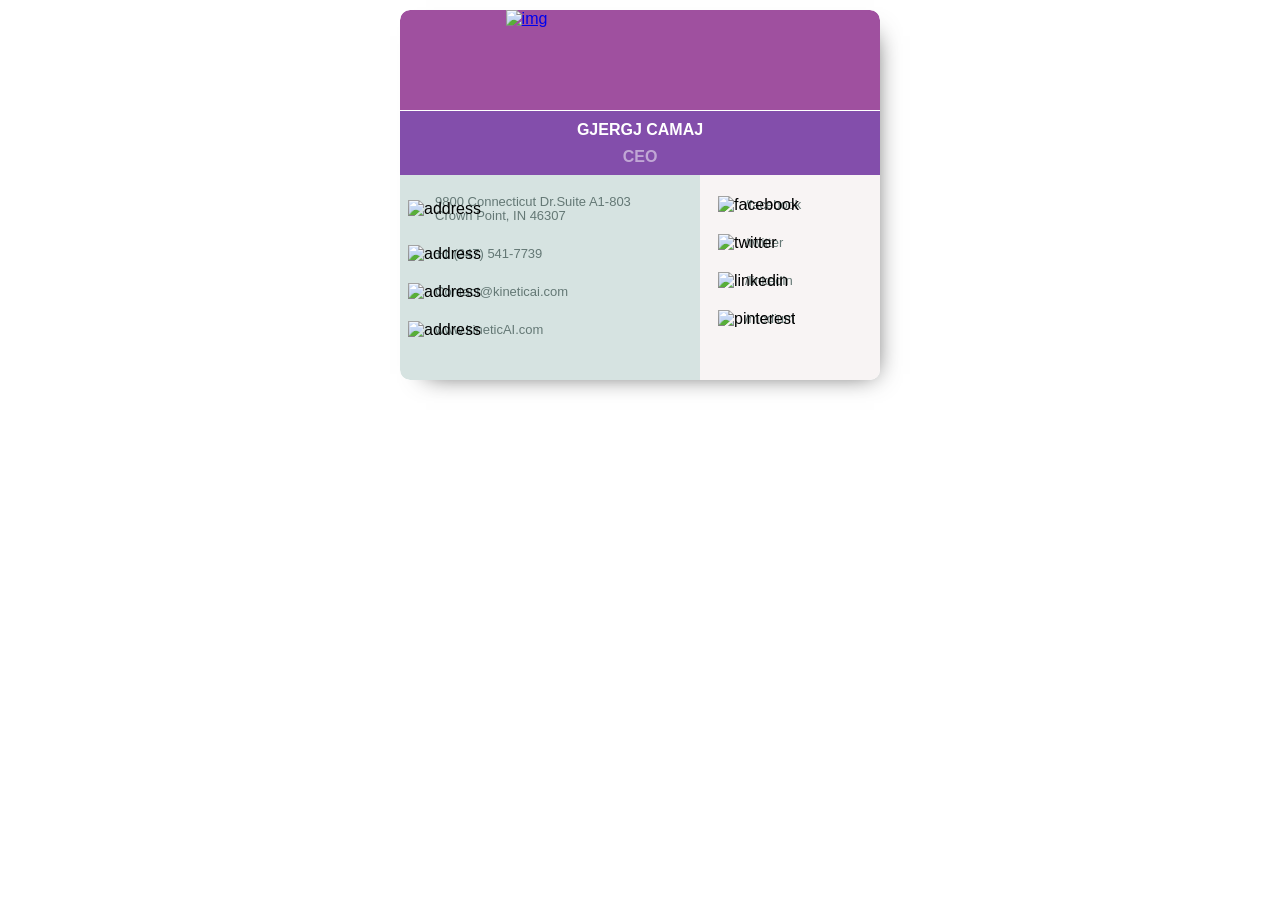
==== manually/index.html @ 4c223301 "finished" ====
<!DOCTYPE html>
<html lang="en">
<head>
    <meta charset="UTF-8">
    <meta name="viewport" content="width=device-width, initial-scale=1.0">
    <meta http-equiv="X-UA-Compatible" content="ie=edge">
    <!-- <link rel="stylesheet" href="main.css"> -->
    <title>Email Sig Draft</title>
</head>
<body style="        
    padding: 0px;
    margin: 0px;
    box-sizing: content-box !important;
    font-family: 'Montserrat', Arial, sans-serif;
">
    <div class="container" style="

        width: 480px !important;
        display: block;
        margin: 10px auto;
        -webkit-box-shadow: 10px 10px 24px -16px rgba(0, 0, 0, 0.75);
        -moz-box-shadow: 10px 10px 24px -16px rgba(0, 0, 0, 0.75);
        box-shadow: 10px 10px 24px -16px rgba(0, 0, 0, 0.75);
        border-radius: 10px;
        overflow: hidden;
    
    ">

        <!-- the page imagee -->
        <div class="img-container left-side" style="        
            display: block;
            background-color: #9f509f;
            height: 100px;
            overflow: hidden;
            border-top-right-radius: 10px;
            border-top-left-radius: 10px;"
        >
            <a href="http://www.kineticAI.com">
                <img src="https://i.imgur.com/3elHu8r.png" alt="img" style="           
                    width: 56%;
                    display: block;
                    margin: 0px auto;
                    transition: all 0.5s ease-in-out !important;"
                >
            </a>
        </div>
        <!-- the page header -->
        <h2 class="head" style="        
            background-color: #834eab;
            font-weight: bold;
            display: block;
            color: #fff;
            padding: 10px 10px 10px 10px;
            font-size: 16px;
            font-weight: 700;
            line-height: 17px;
            text-align: center; 
            margin : 1px 0px 0px 0px;"
        >
            GJERGJ CAMAJ
            <span style="            
                display: block;
                opacity: 0.5;
                margin-top: 10px;"
            >CEO</span>
        </h2>
        <!-- the contact list -->
        <ul class="email-links" style="        
            list-style: none;
            background-color: #d6e3e1;
            padding: 10px 10px 10px 0px;
            width: 290px !important;
            float: left !important;
            border-bottom-left-radius: 10px;
            height: 185px;
            margin : 0px !important;"
        >
            <li style="            
                display: block;
                padding: 10px;
                position: relative;"
            >
                <span class="icon" style="            
                    position: absolute;
                    top: 30%;
                    left: 8px;"
                >
                    <img src="https://i.imgur.com/jf0V8p0.png" alt="address" style=" width: 16px;height: 16px">
                </span>
                <span class="text" style="            
                    margin-left: 25px;
                    display: inline-block;
                    font-family: 'Montserrat', Arial, sans-serif;
                    font-size: 13px;
                    line-height: 14px;
                    font-weight: 400;
                    color: #647875;
                    transition: all 0.5s ease-in-out !important;"
                >
                    9800 Connecticut Dr.Suite A1-803 
                    <br>
                    Crown Point, IN 46307  
                </span>
            </li>
    
            <li style="            
                display: block;
                padding: 10px;
                position: relative;">
                <span class="icon" style="            
                    position: absolute;
                    top: 30%;
                    left: 8px;">
                    <img src="https://i.imgur.com/1589IvM.png" alt="address" style=" width: 16px;height: 16px">
                </span>
                <span class="text" style="            
                    margin-left: 25px;
                    display: inline-block;
                    font-family: 'Montserrat', Arial, sans-serif;
                    font-size: 13px;
                    line-height: 14px;
                    font-weight: 400;
                    color: #647875;
                    transition: all 0.5s ease-in-out !important;">
                    <a href="tel:+1 (347) 541-7739" style="                
                        text-decoration: none;
                        font-family: 'Montserrat', Arial, sans-serif;
                        font-size: 13px;
                        line-height: 14px;
                        font-weight: 400;
                        color: #647875;">
                        +1 (347) 541-7739
                    </a>
                </span>
            </li>
    
            <li style="           
                display: block;
                padding: 10px;
                position: relative;">
                <span class="icon" style="            
                    position: absolute;
                    top: 30%;
                    left: 8px;">
                    <img src="https://i.imgur.com/Clp5KSx.png" alt="address" style=" width: 16px;height: 16px">
                </span>
                <span class="text" style="            
                    margin-left: 25px;
                    display: inline-block;
                    font-family: 'Montserrat', Arial, sans-serif;
                    font-size: 13px;
                    line-height: 14px;
                    font-weight: 400;
                    color: #647875;
                    transition: all 0.5s ease-in-out !important;">
                    <a href="mailto:Contact@kineticai.com" style="                
                        text-decoration: none;
                        font-family: 'Montserrat', Arial, sans-serif;
                        font-size: 13px;
                        line-height: 14px;
                        font-weight: 400;
                        color: #647875;">
                        Contact@kineticai.com
                    </a>
                </span>
            </li>
    
            <li style="            
                display: block;
                padding: 10px;
                position: relative;">
                <span class="icon" style="            
                    position: absolute;
                    top: 30%;
                    left: 8px;">
                    <img src="https://i.imgur.com/wx0qnni.png" alt="address" style=" width: 16px;height: 16px">
                </span>
                <span class="text" style="            
                    margin-left: 25px;
                    display: inline-block;
                    font-family: 'Montserrat', Arial, sans-serif;
                    font-size: 13px;
                    line-height: 14px;
                    font-weight: 400;
                    color: #647875;
                    transition: all 0.5s ease-in-out !important;">
                    <a href="http://www.kineticAI.com" style="                
                        text-decoration: none;
                        font-family: 'Montserrat', Arial, sans-serif;
                        font-size: 13px;
                        line-height: 14px;
                        font-weight: 400;
                        color: #647875;">
                        www.kineticAI.com
                    </a>
                </span>
            </li>
        </ul>
        <!-- the socail links -->
        <ul class="email-social" style="        
            list-style: none;
            background-color: #f8f4f4;
            width: 160px;
            padding: 10px 10px 10px 10px;
            float: left;
            border-bottom-right-radius: 10px;
            height: 185px;
            margin : 0px !important">
        
            <li style="            
                display: block;
                padding: 10px;
                position: relative;">
                <span class="icon" style="            
                    position: absolute;
                    top: 30%;
                    left: 8px;">
                    <img src="https://i.imgur.com/0Ndw1XH.png" alt="facebook" style=" width: 16px;height: 16px">
                </span>
                <span class="text" style="            
                    margin-left: 25px;
                    display: inline-block;
                    font-family: 'Montserrat', Arial, sans-serif;
                    font-size: 13px;
                    line-height: 14px;
                    font-weight: 400;
                    color: #647875;
                    transition: all 0.5s ease-in-out !important;">
                    <a href="https://www.facebook.com/KineticAIcorp" target="_blank" style="                text-decoration: none;
                        font-family: 'Montserrat', Arial, sans-serif;
                        font-size: 13px;
                        line-height: 14px;
                        font-weight: 400;
                        color: #647875;">
                        /facebook
                    </a>
                </span>
            </li>
    
            <li style="            
                display: block;
                padding: 10px;
                position: relative;">
                <span class="icon" style="            
                    position: absolute;
                    top: 30%;
                    left: 8px;">
                    <img src="https://i.imgur.com/rQtYzsf.png" alt="twitter" style=" width: 16px;height: 16px">
                </span>
                <span class="text" style="            
                    margin-left: 25px;
                    display: inline-block;
                    font-family: 'Montserrat', Arial, sans-serif;
                    font-size: 13px;
                    line-height: 14px;
                    font-weight: 400;
                    color: #647875;
                    transition: all 0.5s ease-in-out !important;">
                    <a href="https://twitter.com/KineticAI" target="_blank" style="                text-decoration: none;
                        font-family: 'Montserrat', Arial, sans-serif;
                        font-size: 13px;
                        line-height: 14px;
                        font-weight: 400;
                        color: #647875;">
                        /twitter
                    </a>
                </span>
            </li>
            <li style="            
                display: block;
                padding: 10px;
                position: relative;">
                <span class="icon" style="            
                    position: absolute;
                    top: 30%;
                    left: 8px;">
                    <img src="https://i.imgur.com/HAPELeH.png" alt="linkedin" target="_blank" style=" width: 16px; height: 16px">
                </span>
                <span class="text" style="            
                    margin-left: 25px;
                    display: inline-block;
                    font-family: 'Montserrat', Arial, sans-serif;
                    font-size: 13px;
                    line-height: 14px;
                    font-weight: 400;
                    color: #647875;
                    transition: all 0.5s ease-in-out !important;">
                    /linkedin 
                </span>
            </li>
            <li style="            
                display: block;
                padding: 10px;
                position: relative;">
                <span class="icon" style="            
                    position: absolute;
                    top: 30%;
                    left: 8px;">
                    <img src="https://i.imgur.com/n12mEgT.png" alt="pinterest" target="_blank" style=" width: 16px;height: 16px">
                </span>
                <span class="text" style="            
                    margin-left: 25px;
                    display: inline-block;
                    font-family: 'Montserrat', Arial, sans-serif;
                    font-size: 13px;
                    line-height: 14px;
                    font-weight: 400;
                    color: #647875;
                    transition: all 0.5s ease-in-out !important;">
                    /medium 
                </span>
            </li>
        </ul>
        <div style="clear:both;"></div>
    </div>

</body>
</html>
---- manually/main.css ----
@import url("http://fonts.googleapis.com/css?family=Montserrat:400,700");
* {
  padding: 0px;
  margin: 0px;
  box-sizing: content-box !important;
  font-family: 'Montserrat', Arial, sans-serif; }

.container {
  width: 480px !important;
  display: block;
  margin: 10px auto;
  -webkit-box-shadow: 10px 10px 24px -16px rgba(0, 0, 0, 0.75);
  -moz-box-shadow: 10px 10px 24px -16px rgba(0, 0, 0, 0.75);
  box-shadow: 10px 10px 24px -16px rgba(0, 0, 0, 0.75);
  border-radius: 10px;
  overflow: hidden; }

.img-container {
  display: block;
  background-color: #9f509f;
  height: 100px;
  overflow: hidden;
  border-top-right-radius: 10px;
  border-top-left-radius: 10px; }
  .img-container img {
    width: 56%;
    display: block;
    margin: 0px auto;
    transition: all 0.5s ease-in-out !important; }
    .img-container img:hover {
      transition: all 0.5s ease-in-out !important;
      transform: scale(1.2) !important; }

.head {
  margin-top: 1px;
  background-color: #834eab;
  font-weight: bold;
  display: block;
  color: #fff;
  padding: 10px 10px 10px 10px;
  font-size: 16px;
  font-weight: 700;
  line-height: 17px;
  text-align: center; }
  .head span {
    display: block;
    opacity: 0.5;
    margin-top: 10px; }

.email-links {
  list-style: none;
  background-color: #d6e3e1;
  padding: 10px 10px 10px 0px;
  width: 290px !important;
  float: left !important;
  border-bottom-left-radius: 10px;
  height: 185px; }
  .email-links li {
    display: block;
    padding: 10px;
    position: relative; }
    .email-links li .icon {
      position: absolute;
      top: 30%;
      left: 8px; }
      .email-links li .icon img {
        width: 16px;
        height: 16px; }
    .email-links li .text {
      margin-left: 25px;
      display: inline-block;
      font-family: 'Montserrat', Arial, sans-serif;
      font-size: 13px;
      line-height: 14px;
      font-weight: 400;
      color: #647875;
      transition: all 0.5s ease-in-out !important; }
      .email-links li .text:hover {
        transition: all 0.5s ease-in-out !important;
        margin-left: 35px !important; }
      .email-links li .text a {
        text-decoration: none;
        font-family: 'Montserrat', Arial, sans-serif;
        font-size: 13px;
        line-height: 14px;
        font-weight: 400;
        color: #647875; }

.email-social {
  list-style: none;
  background-color: #f8f4f4;
  width: 160px;
  padding: 10px 10px 10px 10px;
  float: left;
  border-bottom-right-radius: 10px;
  height: 185px; }
  .email-social li {
    display: block;
    padding: 10px;
    position: relative; }
    .email-social li .icon {
      position: absolute;
      top: 30%;
      left: 8px; }
      .email-social li .icon img {
        width: 16px;
        height: 16px; }
    .email-social li .text {
      margin-left: 25px;
      display: inline-block;
      font-family: 'Montserrat', Arial, sans-serif;
      font-size: 13px;
      line-height: 14px;
      font-weight: 400;
      color: #647875;
      transition: all 0.5s ease-in-out !important; }
      .email-social li .text:hover {
        transition: all 0.5s ease-in-out !important;
        margin-left: 35px !important; }
      .email-social li .text a {
        text-decoration: none;
        font-family: 'Montserrat', Arial, sans-serif;
        font-size: 13px;
        line-height: 14px;
        font-weight: 400;
        color: #647875; }

/*# sourceMappingURL=main.css.map */
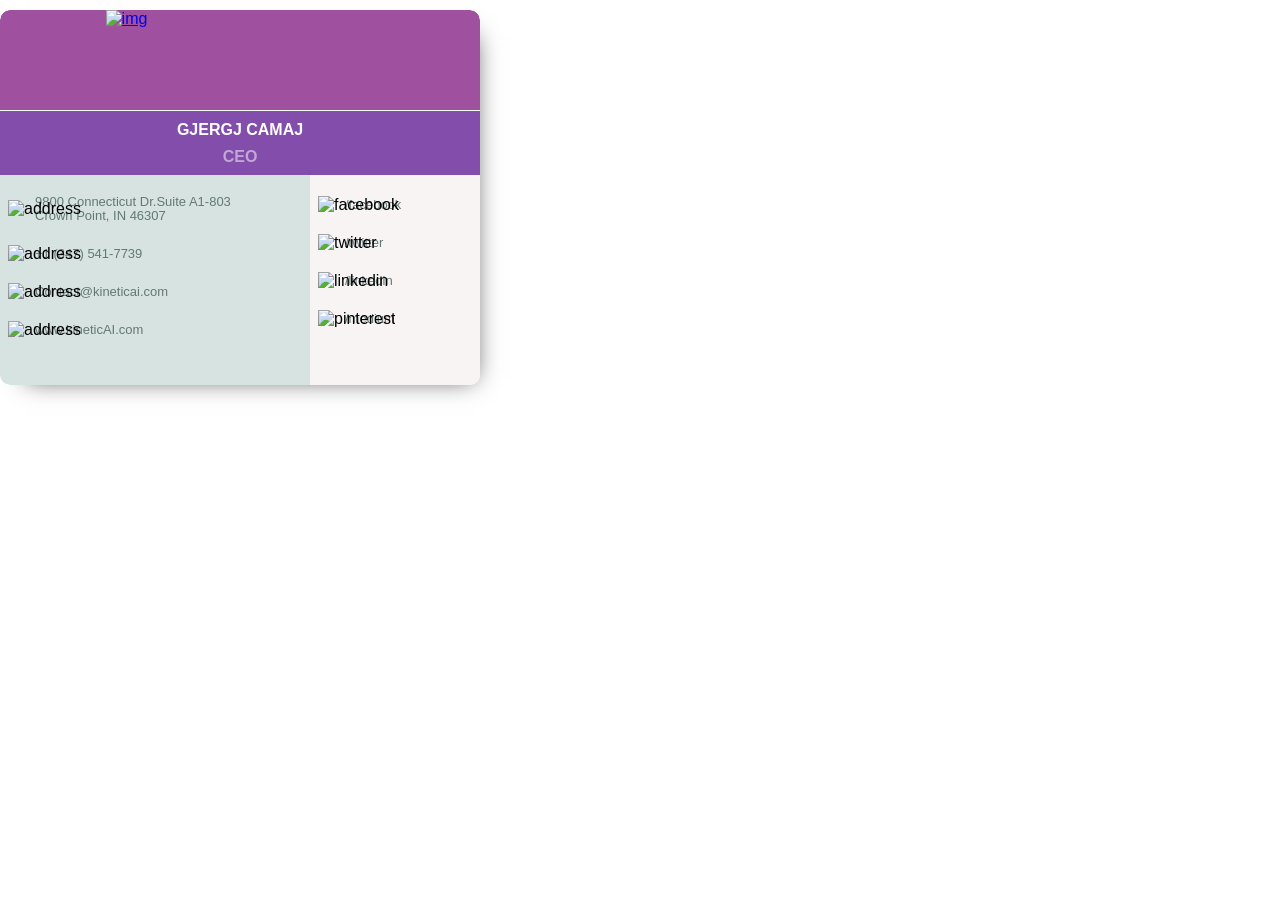
==== commit f8e07011: "Done" ====
--- a/manually/index.html
+++ b/manually/index.html
@@ -12,8 +12,9 @@
     margin: 0px;
     box-sizing: content-box !important;
     font-family: 'Montserrat', Arial, sans-serif;
+    width: 480px !important;
 ">
-    <div class="container" style="
+    <div style="
 
         width: 480px !important;
         display: block;
@@ -33,7 +34,8 @@
             height: 100px;
             overflow: hidden;
             border-top-right-radius: 10px;
-            border-top-left-radius: 10px;"
+            border-top-left-radius: 10px; 
+            width : 480px;"
         >
             <a href="http://www.kineticAI.com">
                 <img src="https://i.imgur.com/3elHu8r.png" alt="img" style="           
@@ -50,12 +52,14 @@
             font-weight: bold;
             display: block;
             color: #fff;
-            padding: 10px 10px 10px 10px;
+            padding: 10px 0px;
             font-size: 16px;
             font-weight: 700;
             line-height: 17px;
             text-align: center; 
-            margin : 1px 0px 0px 0px;"
+            margin : 1px 0px 0px 0px;
+            width : 480px;
+            "
         >
             GJERGJ CAMAJ
             <span style="            
@@ -69,10 +73,10 @@
             list-style: none;
             background-color: #d6e3e1;
             padding: 10px 10px 10px 0px;
-            width: 290px !important;
+            width: 300px !important;
             float: left !important;
             border-bottom-left-radius: 10px;
-            height: 185px;
+            height: 190px;
             margin : 0px !important;"
         >
             <li style="            
@@ -201,11 +205,12 @@
             list-style: none;
             background-color: #f8f4f4;
             width: 160px;
-            padding: 10px 10px 10px 10px;
+            padding: 10px 10px 10px 0px;
             float: left;
             border-bottom-right-radius: 10px;
-            height: 185px;
-            margin : 0px !important">
+            margin : 0px !important;
+            height: 190px;
+            ">
         
             <li style="            
                 display: block;
